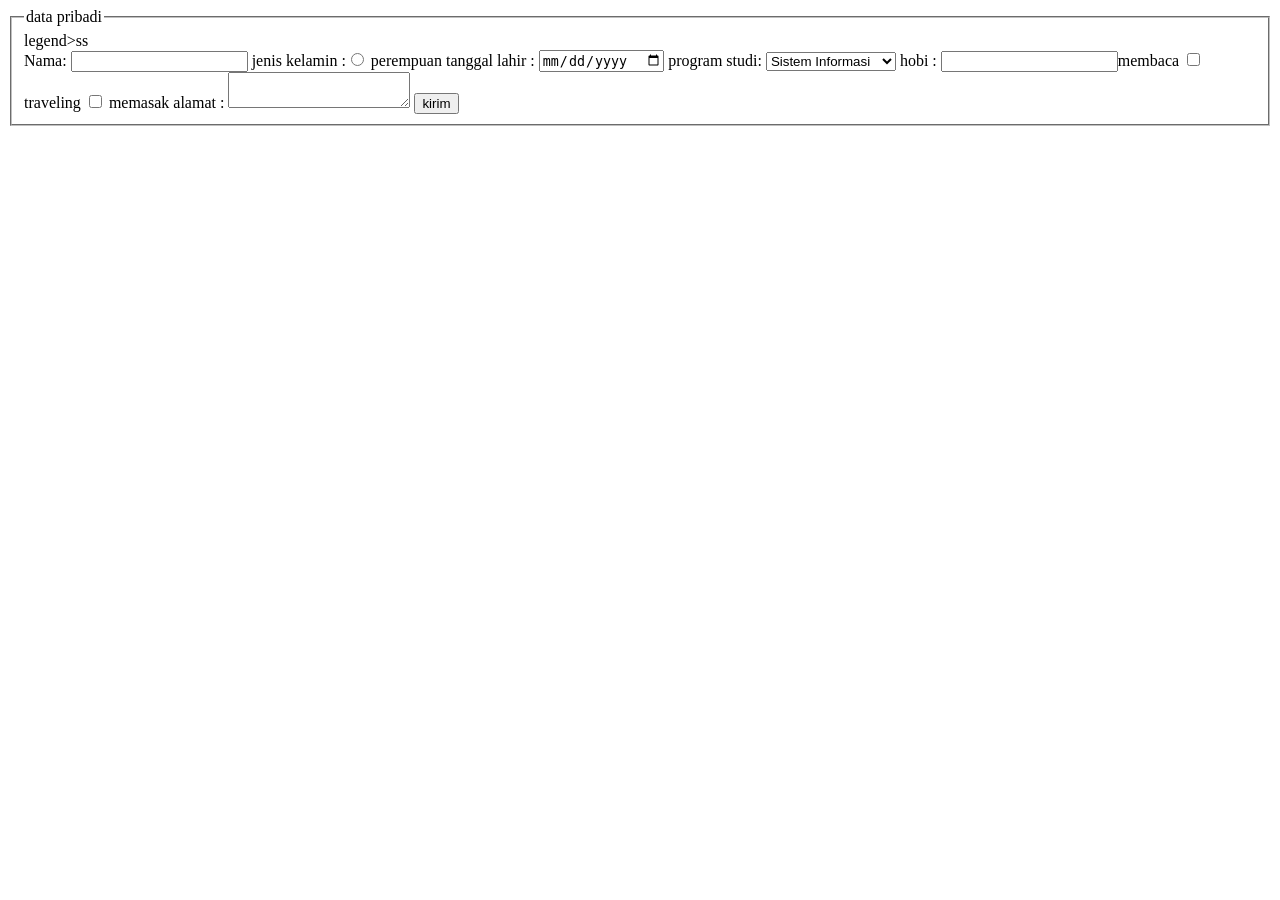
==== Pertemuan-02/index.html @ 7cf4e77d "menambahkan index.html ke root" ====
<!DOCTYPE html>
<html>
<head>
    <meta charset="utf-8">
    <meta name="viewport" content="width=device-width, initial-scale=1">
    <title></title>
    </head></head>
    <body>
        <fieldset>
        <legend> data pribadi</legend>legend>ss
        <form action="" method="GET">
   Nama: <input type="text" name="password">
   jenis kelamin :<input type ="radio" name="jenis kelamin" value="perempuan "> perempuan 
   tanggal lahir : <input type ="date" name="tanggal_lahir">
   program studi:
   <select name="prodi">
    <option value="si" selected> Sistem Informasi </option>
    <option value="ti"> Teknik Informatika </option>
   <option value="bd"> bisnis digital</option>
   </select>
   hobi : <input tyepe="checkbox" name="hobi_baca">membaca
   <input type="checkbox" name="hobi_treveling">traveling
   <input type="checkbox" name="hobi_masak"> memasak
   alamat : <textarea name="alamat" ></textarea>
   <input type="submit" value="kirim">
        </form>
        </fieldset>
    </body>
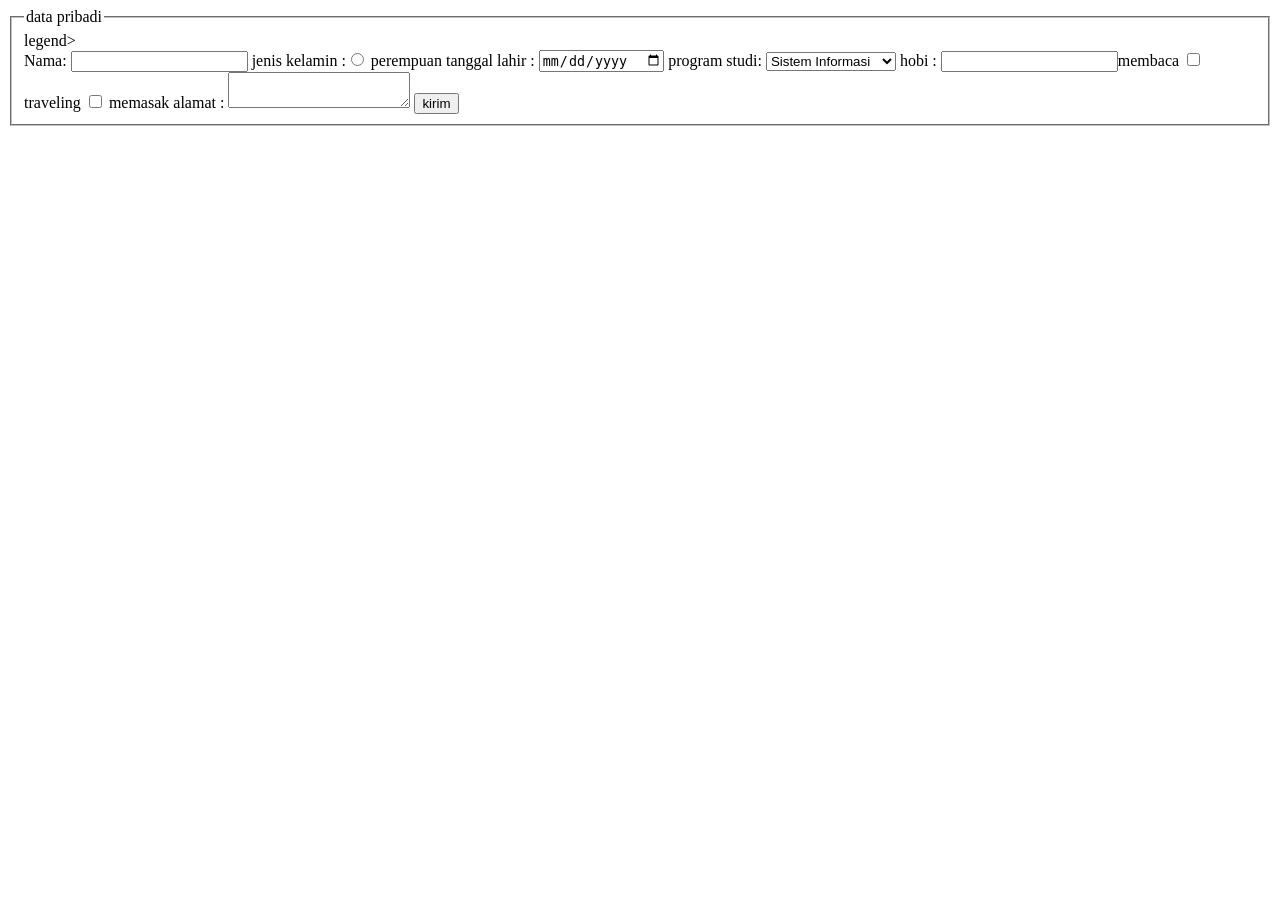
==== commit bc7df969: "modifikasi file pertemuan 01, pertemuan 02, dan pertemuan 03" ====
--- a/Pertemuan-02/index.html
+++ b/Pertemuan-02/index.html
@@ -7,7 +7,7 @@
     </head></head>
     <body>
         <fieldset>
-        <legend> data pribadi</legend>legend>ss
+        <legend> data pribadi</legend>legend>
         <form action="" method="GET">
    Nama: <input type="text" name="password">
    jenis kelamin :<input type ="radio" name="jenis kelamin" value="perempuan "> perempuan 
